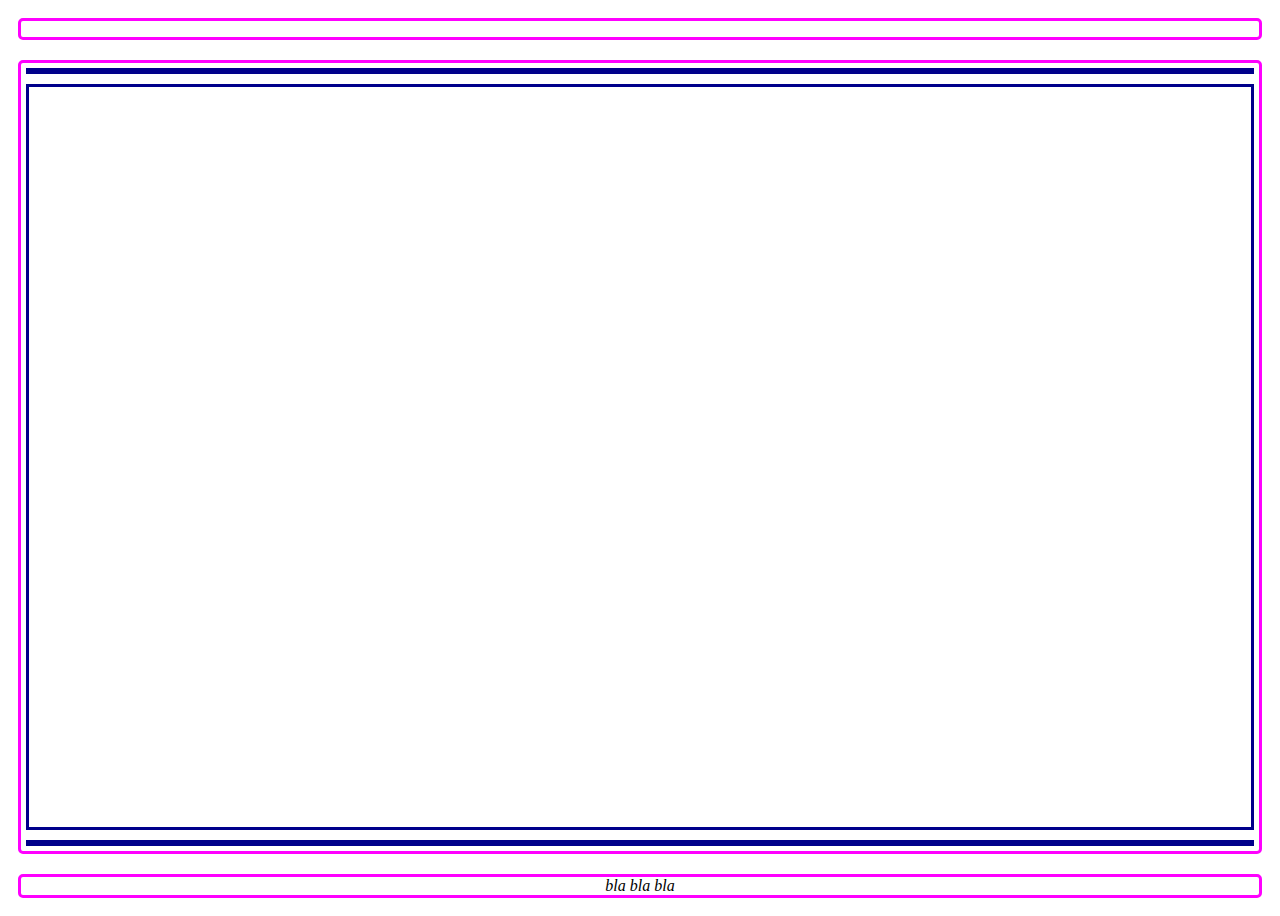
==== 01/index.html @ 8d4e92ea "Initial commit" ====
<!doctype html>
<html>
    <head>
        <title></title>
        <meta charset="utf-8" />
        <link href="style.css" rel="stylesheet"/>
    </head>

    <body>
        <main>
            <header>
                <div class="senderinfo">
                    <p>

                    </p>
                </div>

                <time>

                </time>

                <div class="recipient">

                </div>

                <div class="subject">

                </div>
            </header>

            <article>
                <div class="greeting">

                </div>

                <div class="text">

                </div>

                <div class="closing">

                </div>
            </article>

            <footer>
                bla bla bla
            </footer>
        </main>
    </body>
</html>
---- 01/style.css ----
main {
    display: flex;
    flex-direction: column;
    min-height: 100vh;
}

main>header, main>article, main>footer {
    border: 3px magenta solid;
    border-radius: 5px;
    margin: 10px;
    
}

main>article {
    flex-grow: 1;
    display: flex;
    flex-direction: column;

}

main>article>* {
    margin: 5px;
    border: 3px darkblue solid;
}

main>article>div.text {
    flex-grow: 1;
}

header div.senderinfo {
    text-align: right;
}

footer {
    font-style: italic;
    text-align: center;
}
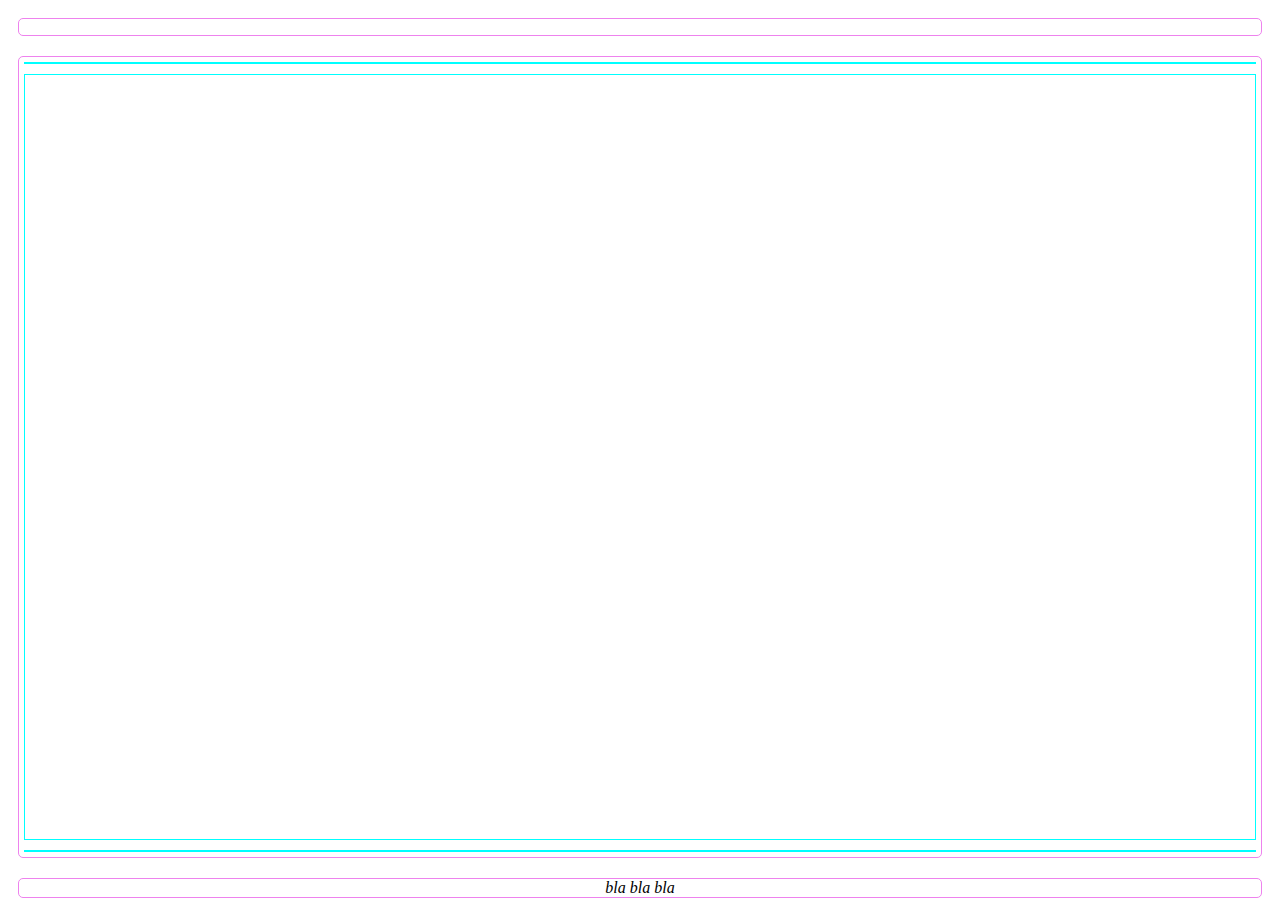
==== commit bd7f6e71: "Initialize development" ====
--- a/01/index.html
+++ b/01/index.html
@@ -5,46 +5,23 @@
         <meta charset="utf-8" />
         <link href="style.css" rel="stylesheet"/>
     </head>
-
     <body>
         <main>
             <header>
                 <div class="senderinfo">
-                    <p>
-
-                    </p>
+                    <p></p>
+                </div> 
+                <time></time>
+                <div class="recipient">
                 </div>
-
-                <time>
-
-                </time>
-
-                <div class="recipient">
-
-                </div>
-
-                <div class="subject">
-
-                </div>
+                <div class="subject"></div>
             </header>
-
             <article>
-                <div class="greeting">
-
-                </div>
-
-                <div class="text">
-
-                </div>
-
-                <div class="closing">
-
-                </div>
+                <div class="greeting"></div>
+                <div class="text"></div>
+                <div class="closing"></div>
             </article>
-
-            <footer>
-                bla bla bla
-            </footer>
+            <footer>bla bla bla</footer>
         </main>
     </body>
 </html>
--- a/01/style.css
+++ b/01/style.css
@@ -5,7 +5,7 @@
 }
 
 main>header, main>article, main>footer {
-    border: 3px magenta solid;
+    border: 1px violet solid;
     border-radius: 5px;
     margin: 10px;
     
@@ -20,7 +20,7 @@
 
 main>article>* {
     margin: 5px;
-    border: 3px darkblue solid;
+    border: 1px cyan solid;
 }
 
 main>article>div.text {
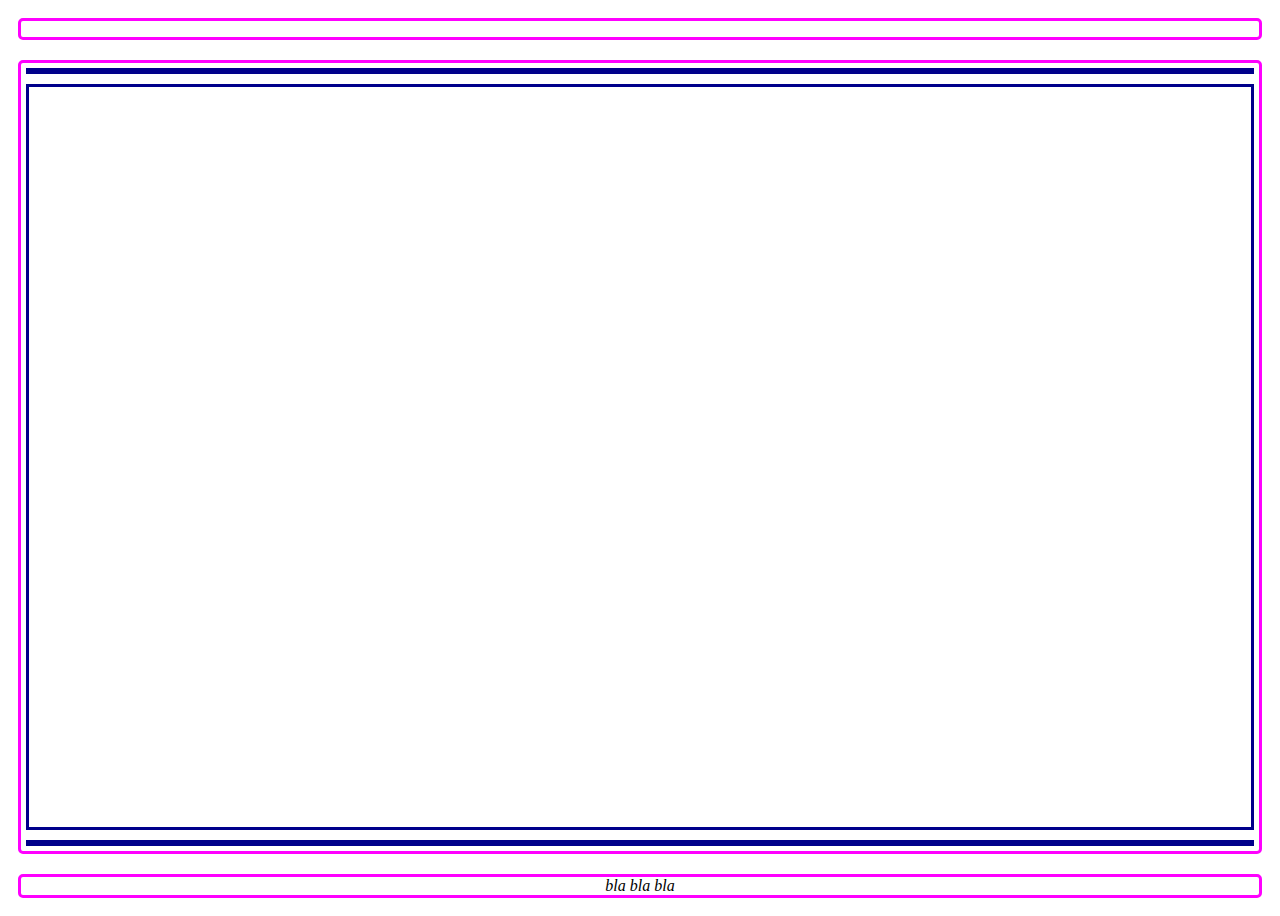
==== commit a35bc7d8: "Initialize develop" ====
--- a/01/index.html
+++ b/01/index.html
@@ -5,23 +5,46 @@
         <meta charset="utf-8" />
         <link href="style.css" rel="stylesheet"/>
     </head>
+
     <body>
         <main>
             <header>
                 <div class="senderinfo">
-                    <p></p>
-                </div> 
-                <time></time>
+                    <p>
+
+                    </p>
+                </div>
+
+                <time>
+
+                </time>
+
                 <div class="recipient">
+
                 </div>
-                <div class="subject"></div>
+
+                <div class="subject">
+
+                </div>
             </header>
+
             <article>
-                <div class="greeting"></div>
-                <div class="text"></div>
-                <div class="closing"></div>
+                <div class="greeting">
+
+                </div>
+
+                <div class="text">
+
+                </div>
+
+                <div class="closing">
+
+                </div>
             </article>
-            <footer>bla bla bla</footer>
+
+            <footer>
+                bla bla bla
+            </footer>
         </main>
     </body>
 </html>
--- a/01/style.css
+++ b/01/style.css
@@ -5,7 +5,7 @@
 }
 
 main>header, main>article, main>footer {
-    border: 1px violet solid;
+    border: 3px magenta solid;
     border-radius: 5px;
     margin: 10px;
     
@@ -20,7 +20,7 @@
 
 main>article>* {
     margin: 5px;
-    border: 1px cyan solid;
+    border: 3px darkblue solid;
 }
 
 main>article>div.text {
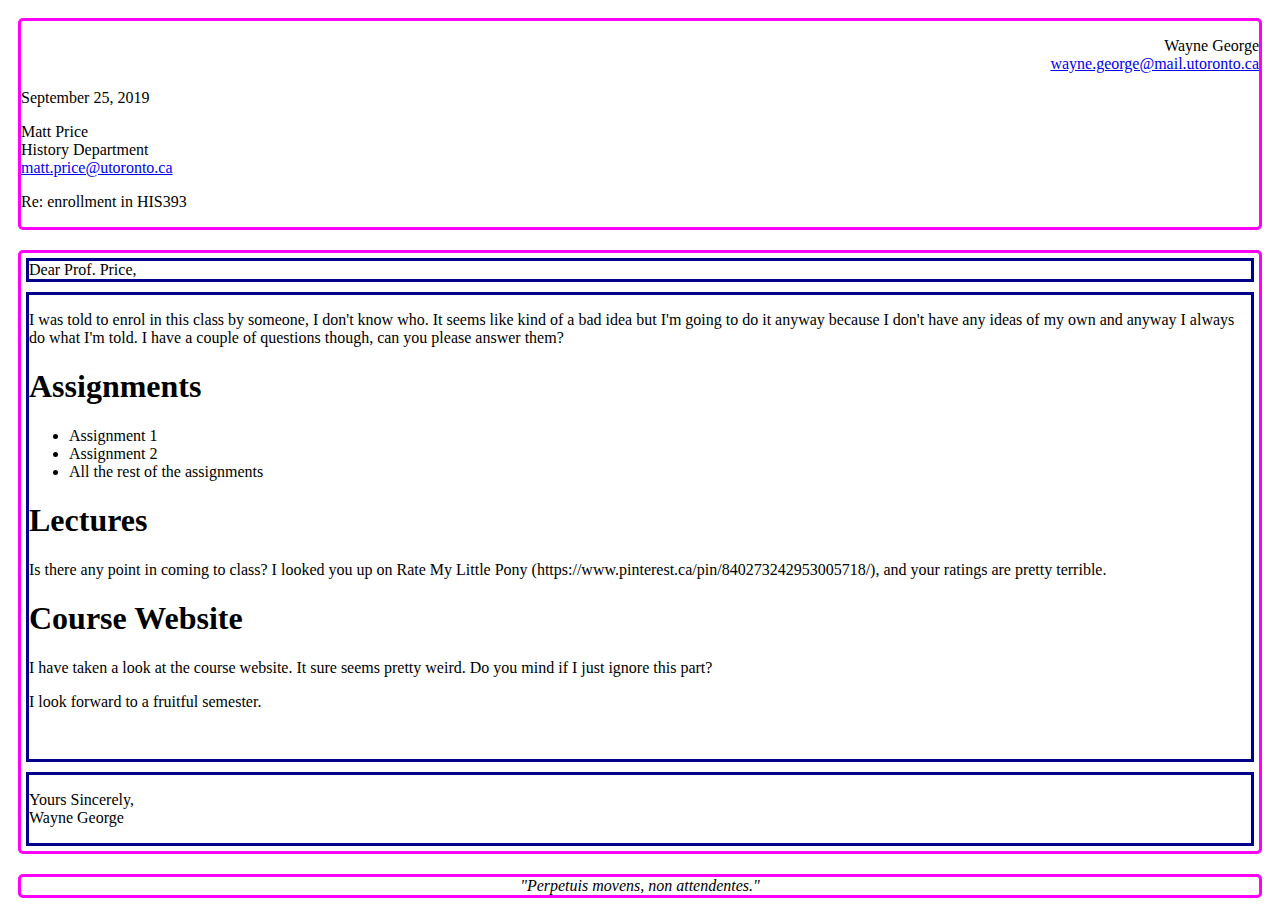
==== commit dad23962: "No.2 HTML Wayne George" ====
--- a/01/index.html
+++ b/01/index.html
@@ -10,40 +10,67 @@
         <main>
             <header>
                 <div class="senderinfo">
-                    <p>
-
+                    <p>Wayne George<br>
+                      <a href="mailto:wayne.george@mail.utoronto.ca">wayne.george@mail.utoronto.ca</a>
                     </p>
                 </div>
 
-                <time>
+                <time>September 25, 2019
 
                 </time>
 
                 <div class="recipient">
+                    <p>Matt Price<br>
+                        History Department<br>
+                     <a href="mailto:matt.price@utoronto.ca">matt.price@utoronto.ca</a>
+                    </p>
 
                 </div>
 
                 <div class="subject">
+                    <p>Re: enrollment in HIS393<br>
+
+                    </p>                    
 
                 </div>
             </header>
 
             <article>
-                <div class="greeting">
-
+                <div class="greeting"> 
+                    Dear Prof. Price, 
+                
                 </div>
 
                 <div class="text">
+                        <p>I was told to enrol in this class by someone, I don't know who. It seems like kind of a bad idea but I'm going to do it anyway because I don't have any ideas of my own and anyway I always do what I'm told. I have a couple of questions though, can you please answer them?</p>
+                        <h1>Assignments</h1>
+                        <ul> 
+                            <li>Assignment 1</li>
+                             <li>Assignment 2</li>
+                             <li>All the rest of the assignments</li>
+                             </ul>
+                        <h1>Lectures </h1>
+                        <p>Is there any point in coming to class? I looked you up on Rate My Little Pony (https://www.pinterest.ca/pin/840273242953005718/), and your ratings are pretty terrible.</p>
+                        <h1>Course Website</h1>
+                        <p>I have taken a look at the course website. It sure seems pretty weird.  Do you mind if I just ignore this part?</p>
+                        <p>I look forward to a fruitful semester. </p>
+
+                
+                            
+
 
                 </div>
 
                 <div class="closing">
+                    <p>Yours Sincerely,<br>
+                        Wayne George
+                    </p>
 
                 </div>
             </article>
 
             <footer>
-                bla bla bla
+                    "Perpetuis movens, non attendentes."
             </footer>
         </main>
     </body>
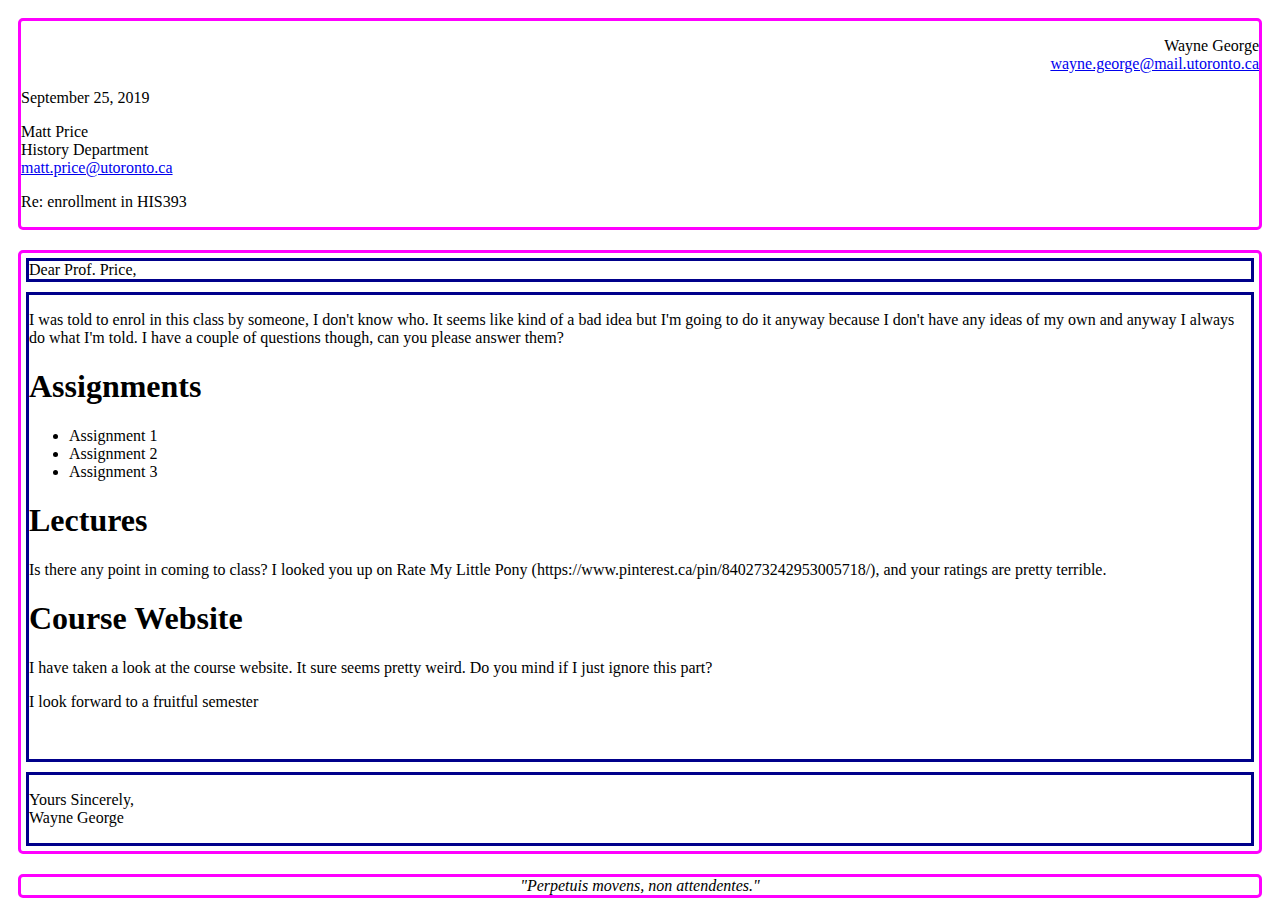
==== commit 099a99f9: "georgewayne13 assignment 2" ====
--- a/01/index.html
+++ b/01/index.html
@@ -42,18 +42,18 @@
                 </div>
 
                 <div class="text">
-                        <p>I was told to enrol in this class by someone, I don't know who. It seems like kind of a bad idea but I'm going to do it anyway because I don't have any ideas of my own and anyway I always do what I'm told. I have a couple of questions though, can you please answer them?</p>
-                        <h1>Assignments</h1>
-                        <ul> 
-                            <li>Assignment 1</li>
-                             <li>Assignment 2</li>
-                             <li>All the rest of the assignments</li>
-                             </ul>
-                        <h1>Lectures </h1>
-                        <p>Is there any point in coming to class? I looked you up on Rate My Little Pony (https://www.pinterest.ca/pin/840273242953005718/), and your ratings are pretty terrible.</p>
-                        <h1>Course Website</h1>
-                        <p>I have taken a look at the course website. It sure seems pretty weird.  Do you mind if I just ignore this part?</p>
-                        <p>I look forward to a fruitful semester. </p>
+                    <p>I was told to enrol in this class by someone, I don't know who. It seems like kind of a bad idea but I'm going to do it anyway because I don't have any ideas of my own and anyway I always do what I'm told. I have a couple of questions though, can you please answer them?</p>
+                    <h1>Assignments</h1>
+                    <ul>
+                        <li>Assignment 1</li>
+                        <li>Assignment 2</li>
+                        <li>Assignment 3</li>
+                     </ul>
+                    <h1>Lectures</h1>
+                    <p>Is there any point in coming to class? I looked you up on Rate My Little Pony (https://www.pinterest.ca/pin/840273242953005718/), and your ratings are pretty terrible. </p>
+                    <h1>Course Website</h1>
+                    <p>I have taken a look at the course website. It sure seems pretty weird. Do you mind if I just ignore this part?</p>
+                    <p>I look forward to a fruitful semester</p>
 
                 
                             
